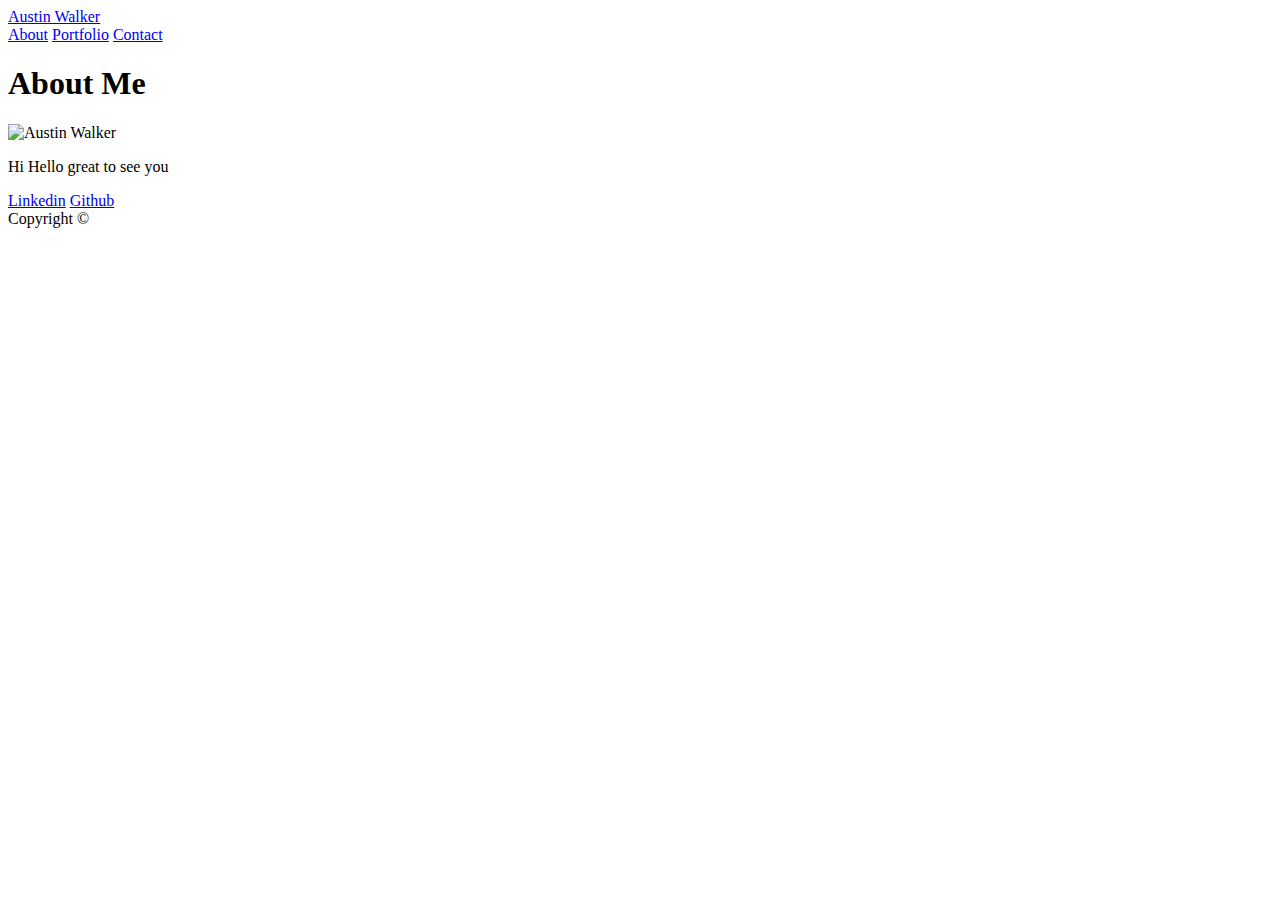
==== index.html @ 4dc451f7 "intial commit" ====
<!DOCTYPE html>
<html lang="en">
<head>
    <meta charset="UTF-8">
    <meta name="viewport" content="width=device-width, initial-scale=1.0">
    <link rel="stylesheet" type="text/css" href="assets/styleSheet.css">
    <title>About | Austin Walker</title>
</head>
<body>
    
  <header id="masthead">

    <div class="container">

      <a href="index.html" id="logo">Austin Walker</a>

      <nav>

        <a href="index.html">About</a>

        <a href="portfolio.html">Portfolio</a>

        <a href="contact.html">Contact</a>

      </nav>

    </div>

  </header>



  <div id="main-container" class="container">

    <section class="main-section">

      <h1>About Me</h1>



      <img src="images/Profile Pic.png" class="auth-image" alt="Austin Walker">



      <p>Hi Hello great to see you</p>

      <a href="https://www.linkedin.com/in/austin-walker-bb5046158/">Linkedin</a>

      <a href="https://github.com/k97aw02">Github</a>



    </section>



  </div>



  <footer>

    <div class="container">

      Copyright &copy; 

    </div>

  </footer>

</body>
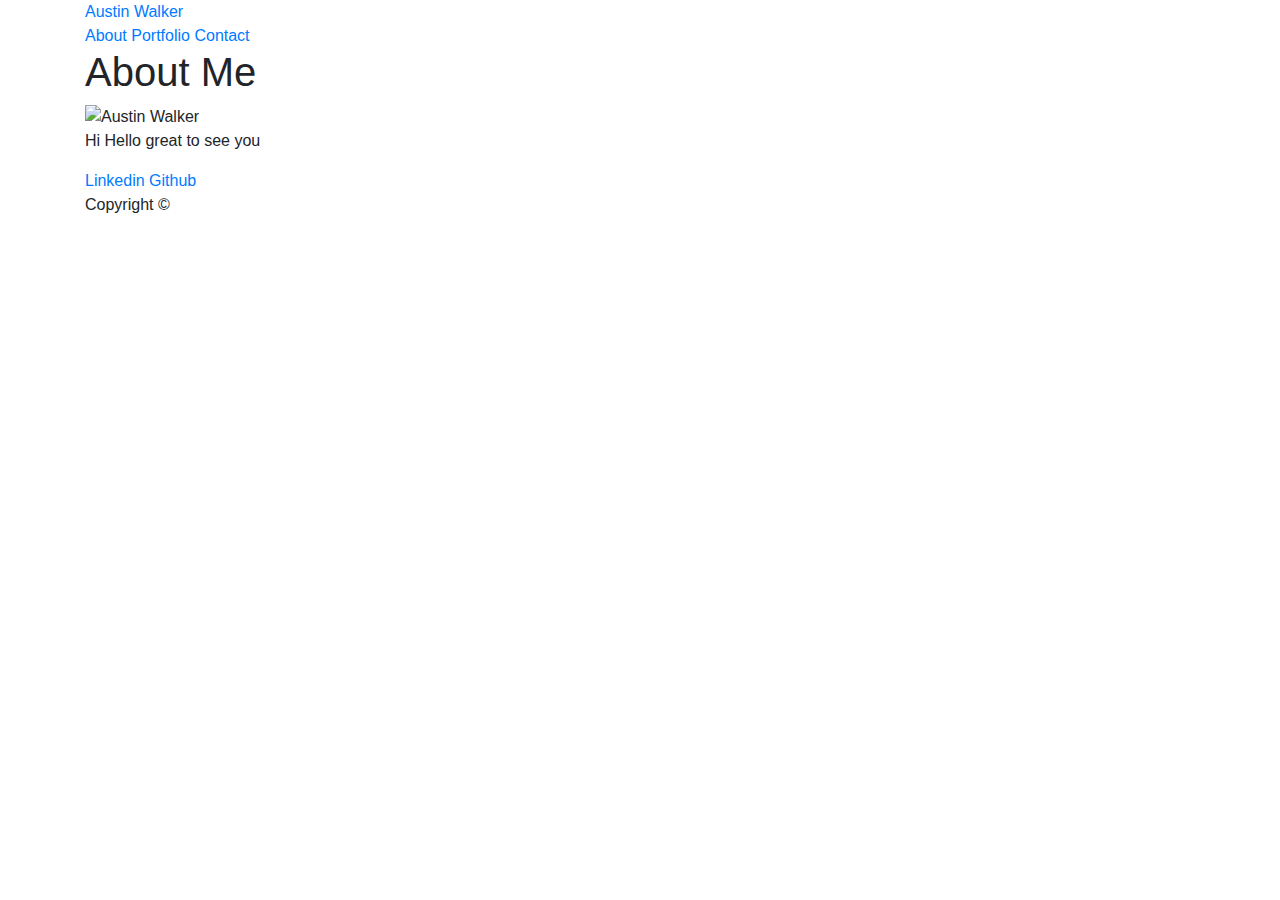
==== commit 012b0185: "spelled assets correctly" ====
--- a/index.html
+++ b/index.html
@@ -3,7 +3,8 @@
 <head>
     <meta charset="UTF-8">
     <meta name="viewport" content="width=device-width, initial-scale=1.0">
-    <link rel="stylesheet" type="text/css" href="assets/styleSheet.css">
+    <link rel="stylesheet" href="https://stackpath.bootstrapcdn.com/bootstrap/4.4.1/css/bootstrap.min.css">
+    <link rel="stylesheet" type="text/css" href="./assets/styleSheet.css">
     <title>About | Austin Walker</title>
 </head>
 <body>
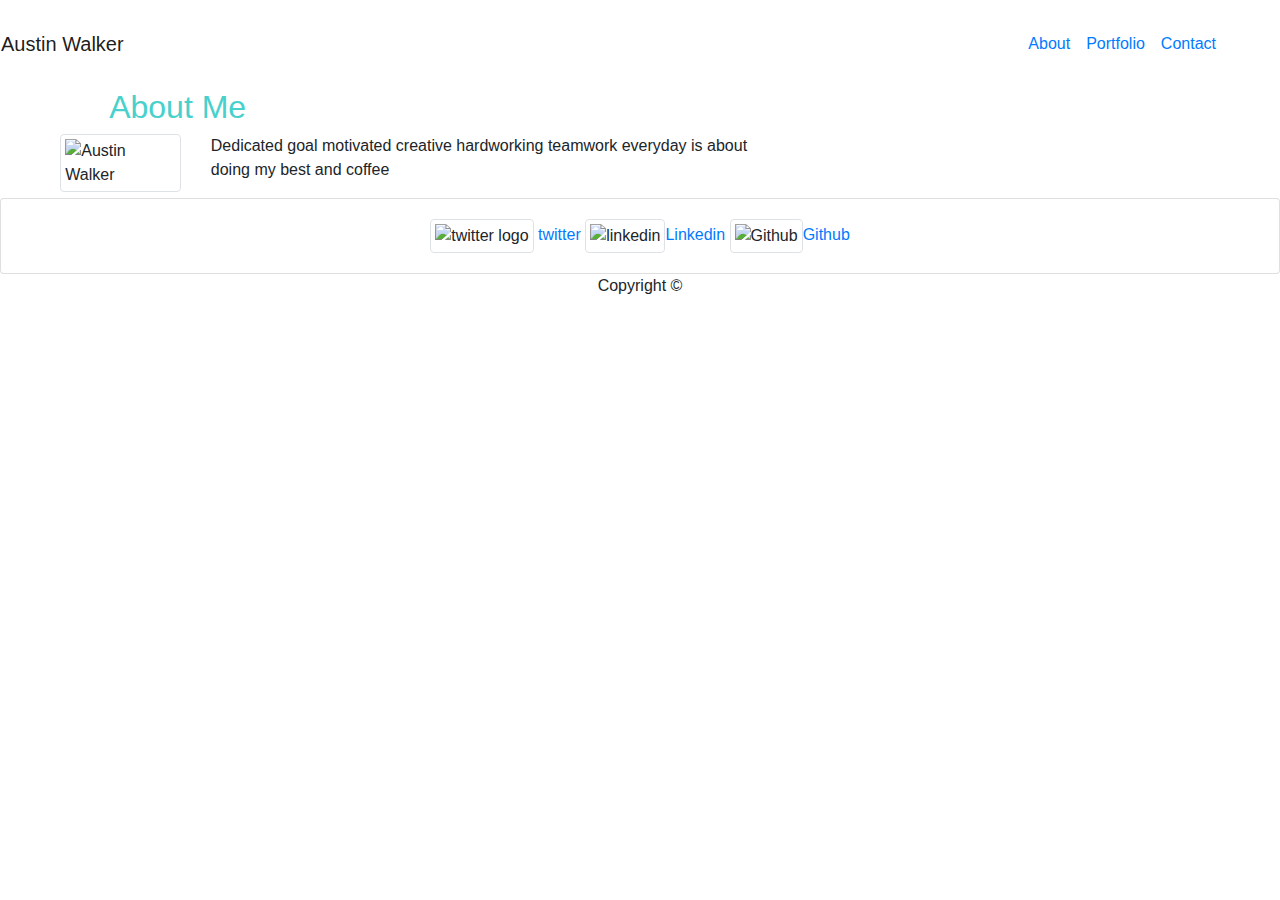
==== commit bc9f5f7a: "modified design elements with css" ====
--- a/index.html
+++ b/index.html
@@ -3,71 +3,75 @@
 <head>
     <meta charset="UTF-8">
     <meta name="viewport" content="width=device-width, initial-scale=1.0">
+    <link rel="stylesheet" href="./Assets/reset.css">  
     <link rel="stylesheet" href="https://stackpath.bootstrapcdn.com/bootstrap/4.4.1/css/bootstrap.min.css">
-    <link rel="stylesheet" type="text/css" href="./assets/styleSheet.css">
+    
     <title>About | Austin Walker</title>
 </head>
 <body>
-    
-  <header id="masthead">
+  <div class="container-xs" >
+    <div >  
+      <nav class="container-xs" style="background-color: #FFFF;" >
+        
+        <nav class="navbar navbar-expand-xs navbar-light"  >
+          <div class="row" >
 
-    <div class="container">
-
-      <a href="index.html" id="logo">Austin Walker</a>
-
-      <nav>
-
-        <a href="index.html">About</a>
-
-        <a href="portfolio.html">Portfolio</a>
-
-        <a href="contact.html">Contact</a>
-
+            <span class="navbar-brand m-0 h1" style="text-align: center;">Austin Walker</span>
+          </div>
+          <nav class="navbar navbar-expand-xs navbar-light" >
+            <a class="navbar-link" href="index.html">About</a>
+        
+          <nav class="navbar navbar-expand-xs navbar-light" >
+            <a class="navbar-link" href="portfolio.html">Portfolio</a>
+        
+            <nav class="navbar navbar-expand-xs navbar-light" >
+              <a class="navbar-link" href="contact.html">Contact</a>
+        </nav>
       </nav>
-
     </div>
 
-  </header>
+      <section >
+        <div class="row">
+          <div class="offset-1 col-lg-10" style="background-color: white" style="border-bottom: black;">
+            <h2 style="color:mediumturquoise">About Me</h2>
+        </div>
+            <div class="row">
+              <div class="offset-1 col-lg-2" style="background-color: white">
+                <img class="img img-thumbnail" src="https://vignette.wikia.nocookie.net/marvelcentral/images/9/97/Tony-Stark.jpg/revision/latest?cb=20130429010603" alt="Austin Walker">
+              </div>
+              <div class="col-lg-8" stye="background-color: white;" >
+                <p>Dedicated goal motivated creative hardworking teamwork everyday is about doing my best and coffee</p>
+              </div>
+            </div>
+        </div>
+      </section>  
+        
+      <footer>
 
-
-
-  <div id="main-container" class="container">
-
-    <section class="main-section">
-
-      <h1>About Me</h1>
-
-
-
-      <img src="images/Profile Pic.png" class="auth-image" alt="Austin Walker">
-
-
-
-      <p>Hi Hello great to see you</p>
-
-      <a href="https://www.linkedin.com/in/austin-walker-bb5046158/">Linkedin</a>
-
-      <a href="https://github.com/k97aw02">Github</a>
-
-
-
-    </section>
-
-
-
-  </div>
-
-
-
-  <footer>
-
-    <div class="container">
-
-      Copyright &copy; 
-
+        <div class="row">
+          <div class="col-lg-12">
+            <div class="card">
+              <div class="card-body">
+                <div class="text-center">
+                  <img class="img-thumbnail" style="width:50px; height:50px;" src="https://help.twitter.com/content/dam/help-twitter/twitter-logo.png" alt="twitter logo">
+                  <a href="https://twitter.com/AustinW87705283">twitter</a>
+                  <img class="img-thumbnail" style="width:50px; height:50px;" src="https://encrypted-tbn0.gstatic.com/images?q=tbn%3AANd9GcRp1TVPHx0gOK-Zq0wb-VsD4gfpyEENGcQ2PnbrQAIIxL-Kw2XE&usqp=CAU" alt="linkedin"><a href="https://www.linkedin.com/in/austin-walker-bb5046158/">Linkedin</a>
+                  <img class="img-thumbnail" style="width:50px; height:50px;" src="https://github.githubassets.com/images/modules/open_graph/github-logo.png" alt="Github"><a href="https://github.com/k97aw02">Github</a>
+                </div>
+              </div>
+            </div>
+          </div>
+        </div>
+          
+        <div class="row" >
+          <div class="col-lg-12">
+            <div class="text-center" >
+              <p> Copyright &copy; <p>
+            </div>
+          </div>
+        </div>
+      </footer>
     </div>
-
-  </footer>
-
+  </div>  
 </body>
 
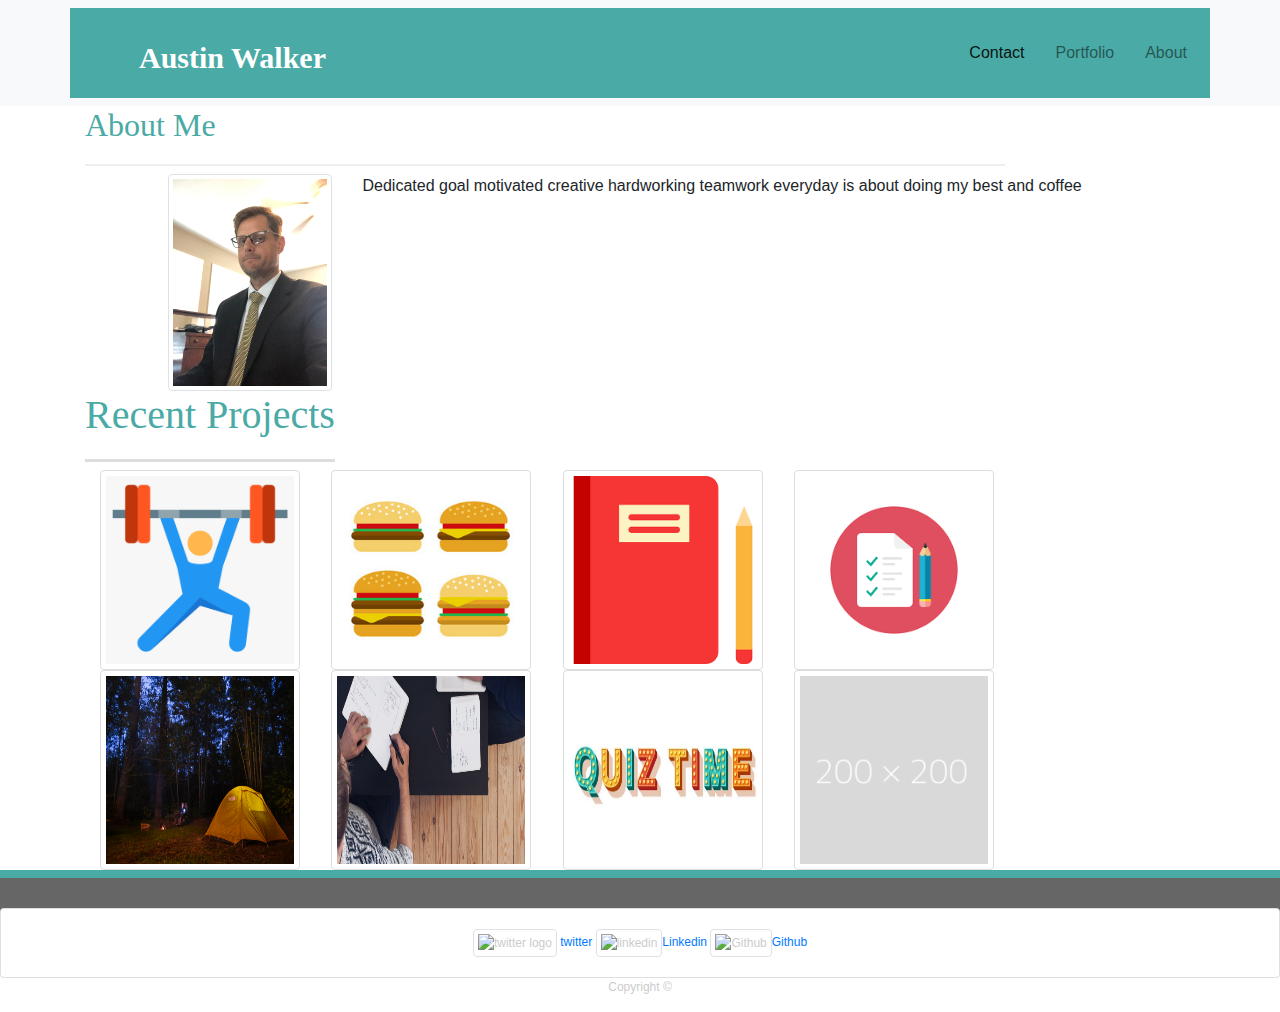
==== commit a88a4523: "update content" ====
--- a/index.html
+++ b/index.html
@@ -3,54 +3,84 @@
 <head>
     <meta charset="UTF-8">
     <meta name="viewport" content="width=device-width, initial-scale=1.0">
-    <link rel="stylesheet" href="./Assets/reset.css">  
+    <link rel="stylesheet" href="./Assets/css/reset.css">
+    <link rel="stylesheet" type="text/css" href="./Assets/css/style.css">  
     <link rel="stylesheet" href="https://stackpath.bootstrapcdn.com/bootstrap/4.4.1/css/bootstrap.min.css">
     
     <title>About | Austin Walker</title>
 </head>
 <body>
-  <div class="container-xs" >
-    <div >  
-      <nav class="container-xs" style="background-color: #FFFF;" >
-        
-        <nav class="navbar navbar-expand-xs navbar-light"  >
-          <div class="row" >
-
-            <span class="navbar-brand m-0 h1" style="text-align: center;">Austin Walker</span>
-          </div>
-          <nav class="navbar navbar-expand-xs navbar-light" >
-            <a class="navbar-link" href="index.html">About</a>
-        
-          <nav class="navbar navbar-expand-xs navbar-light" >
-            <a class="navbar-link" href="portfolio.html">Portfolio</a>
-        
-            <nav class="navbar navbar-expand-xs navbar-light" >
-              <a class="navbar-link" href="contact.html">Contact</a>
-        </nav>
-      </nav>
+  <nav class="navbar navbar-expand-lg navbar-light bg-light">
+    <div class="container" style="background: #4aaaa5">
+      
+      <a class="navbar-brand" href="index.html" id="logo">Austin Walker</a>
+      <button class="navbar-toggler" type="button" data-toggle="collapse" data-target="#navbarTogglerDemo01"
+        aria-controls="navbarTogglerDemo01" aria-expanded="false" aria-label="Toggle navigation">
+        <span class="navbar-toggler-icon"></span>
+      </button>
+      
+      <div class="collapse navbar-collapse" id="navbarTogglerDemo01">
+        <ul class="navbar-nav ml-auto mt-2 mt-lg-0">
+          <li class="nav-item">
+            <a class="nav-link active" href="contact.html">Contact</a>
+          </li>
+          <li class="nav-item">
+            <a class="nav-link" href="#portfolio">Portfolio</a>
+          </li>
+          <li class="nav-item">
+            <a class="nav-link" href="#about">About</a>
+          </li>
+        </ul>
+      </div>
     </div>
-
-      <section >
+  </nav> 
+  <main class="container-fluid" class="main-section">
+    <div class="container">
         <div class="row">
-          <div class="offset-1 col-lg-10" style="background-color: white" style="border-bottom: black;">
-            <h2 style="color:mediumturquoise">About Me</h2>
+          <div class="col-sm-10">
+            <h2 id="#about" >About Me</h2>
         </div>
             <div class="row">
-              <div class="offset-1 col-lg-2" style="background-color: white">
-                <img class="img img-thumbnail" src="https://vignette.wikia.nocookie.net/marvelcentral/images/9/97/Tony-Stark.jpg/revision/latest?cb=20130429010603" alt="Austin Walker">
+              <div class="offset-1 col-lg-2" >
+                <img class="img img-thumbnail" src="./Assets/Images/austin_profile.JPG" alt="Austin Walker">
               </div>
-              <div class="col-lg-8" stye="background-color: white;" >
+              <div class="col-lg-8">
                 <p>Dedicated goal motivated creative hardworking teamwork everyday is about doing my best and coffee</p>
               </div>
             </div>
+          </div>  
         </div>
-      </section>  
+      <section class="container">
+        <div class="col-sm-10">      
+          <div id="#portfolio" >    
+            <div class="row">
+              <h1> Recent Projects </h1>
+            </div>
+            <div class="row">
+              <div class="col-md-3"><a href=https://still-spire-72851.herokuapp.com/ target="_blank"> <img src="./Assets/Images/weighticon.png" class="image1" alt="web organizer group project thumbnail" title="Web Organizer bootcamp Group project"></a></div>
+              <div class="col-md-3"><a href=https://intense-caverns-83035.herokuapp.com/ target="_blank"> <img src="./Assets/Images/burgericon.jpg" class="image1" alt="eat da burger homework project thumbnail" title="Eat the Burger bootcamp MVC assignment"></a></div>
+              <div class="col-md-3"><a href=https://peaceful-everglades-00701.herokuapp.com/ target="_blank"> <img src="./Assets/Images/notebookicon.png" class="image1" alt="note taker JSON database homework project thumbnail" title="Note Taker bootcamp JSON Database assignment"></a> </div>
+              <div class="col-md-3"><a href=https://still-spire-72851.herokuapp.com/ target="_blank"> <img src="./Assets/Images/taskicon.png" class="image1" alt="web organizer group project thumbnail" title="Web Organizer bootcamp Group project"></a></div>
+            </div>
+            <div>
+
+            </div>
+            <div class="row">
+              <div class="col-md-3"><a href=https://k97aw02.github.io/GitConnected-Project/ target="_blank"> <img src="./Assets/Images/camping.jpg" class="image1" alt="campground group project thumbnail" title="Campground locator bootcamp Group project"></a></div>
+              <div class="col-md-3"><a href=https://k97aw02.github.io/Homework-1/ target="_blank"> <img src="./Assets/Images/wokine-startup-factory.jpg" class="image1" alt="code refactor homework project thumbnail" title="Code Refactor bootcamp assignment"></a></div>
+              <div class="col-md-3"><a href=https://k97aw02.github.io/Code_Quiz/ target="_blank"> <img src="./Assets/Images/quiztime.jpg" class="image1" alt="codequiz homework project thumbnail" title="Code Quiz bootcamp assignment"></a></div>
+              <div class="col-md-3"><a href=https://still-spire-72851.herokuapp.com/ target="_blank"> <img src="./Assets/Images/200x200.png" class="image1" alt="web organizer group project thumbnail" title="Web Organizer bootcamp Group project"></a></div>
+            </div>
+          </div>
+        </div>
+      </section>     
+      </main>
         
       <footer>
 
         <div class="row">
           <div class="col-lg-12">
-            <div class="card">
+            <div class="card" >
               <div class="card-body">
                 <div class="text-center">
                   <img class="img-thumbnail" style="width:50px; height:50px;" src="https://help.twitter.com/content/dam/help-twitter/twitter-logo.png" alt="twitter logo">
@@ -62,6 +92,7 @@
             </div>
           </div>
         </div>
+        
           
         <div class="row" >
           <div class="col-lg-12">
--- a/Assets/css/style.css
+++ b/Assets/css/style.css
@@ -0,0 +1,448 @@
+body {
+
+    font-family: Arial, "Helvetica Neue", Helvetica, sans-serif;
+
+    font-size: 18px;
+
+    line-height: 34px;
+
+    background: #ffffff;
+
+    color: #777777;
+  }
+
+  
+
+  * {
+
+    box-sizing: border-box;
+
+  }
+
+  
+
+  /* general */
+
+  
+
+  .container {
+
+    width: 100%;
+
+    max-width: 960px;
+
+    margin: 0 auto;
+
+    clear: both;
+
+  }
+
+  
+
+  h1,
+
+  h2,
+
+  h3,
+
+  p {
+
+    margin-bottom: 20px;
+
+  }
+
+  
+
+  p:last-child {
+
+    margin-bottom: 0;
+
+  }
+
+  
+
+  h1,
+
+  h2,
+
+  h3 {
+
+    font-family: Georgia, Times, "Times New Roman", serif;
+
+    font-weight: 700;
+
+    color: #4aaaa5;
+
+  }
+
+  
+
+  h1 {
+
+    padding-bottom: 20px;
+
+    font-size: 30px;
+
+    line-height: 49px;
+
+    border-bottom: 3px solid #dddddd;
+
+  }
+
+  
+
+  h2,
+
+  h3 {
+
+    font-size: 22px;
+
+  }
+
+  
+
+  /* header */
+
+  
+
+  #masthead {
+    list-style-type: none;
+
+    width: 100%;
+
+    margin: 0 0 30px;
+
+    overflow: auto;
+
+    color: #ffffff;
+
+    background:#4aaaa5;
+
+    border-bottom: 2px solid #cccccc;
+
+  }
+
+  
+
+  #logo {
+
+    float: left;
+
+    width: 250px;
+
+    height: 90px;
+
+    font-family: Georgia, Times, "Times New Roman", serif;
+
+    font-size: 30px;
+
+    font-weight: 700;
+
+    line-height: 90px;
+
+    color: #ffffff;
+
+    text-align: center;
+
+    text-decoration: none;
+
+    background: #4aaaa5;
+
+  }
+
+  
+
+  .navr {
+    
+    background: #4aaaa5;
+    float: right;
+    
+
+    margin-top: 25px;
+
+  }
+  .nav li {
+    display: inline-block;
+    font-size: 20px;
+    padding: 20px;
+  }
+  
+
+  nav a {
+
+    display: inline-block;
+
+    padding-left: 15px;
+
+    margin-left: 15px;
+
+    line-height: 18px;
+
+    color: #bb4719;
+
+    text-decoration: none;
+
+    border-left: 1px solid #efefef;
+
+  }
+
+  
+
+  nav a:first-child {
+
+    border-left: 0 none;
+
+  }
+
+  
+
+  /* footer */
+
+  
+
+  footer {
+
+    padding: 30px 0;
+
+    clear: both;
+
+    font-size: 12px;
+
+    color: #ffffff;
+
+    color: #cccccc;
+
+    text-align: center;
+
+    background: #666666;
+
+    border-top: 8px solid #4aaaa5;
+
+    height: 50px;
+
+  }
+
+  
+
+  h3, h2 {
+
+    padding-bottom: 20px;
+
+    margin-bottom: 15px;
+
+    line-height: 22px;
+
+    border-bottom: 2px solid #eeeeee;
+
+  }
+
+  
+
+  /* main */
+
+  
+
+  #main-container {
+
+    padding-top: 130px;
+
+    min-height: calc(100vh - 70px);
+
+  }
+
+  
+
+  .main-section {
+
+    float: left;
+
+    width: 100%;
+
+    max-width: 960px;
+
+    padding: 30px;
+
+    margin: 0px 160px 40px 200px;
+
+    background: url("../Images/mocha-grunge.png");
+
+    border: 1px solid #dddddd;
+
+  }
+
+  
+
+  /* portfolio page */
+
+  
+
+  .work {
+
+    position: relative;
+
+    float: left;
+
+    width: 274px;
+
+    margin: 20px 0 25px;
+
+    overflow: auto;
+
+  }
+
+  
+
+  .work:nth-child(even) {
+
+    margin-right: 40px;
+
+  }
+
+  
+
+  .work img {
+
+    width: 100%;
+
+    border: 0 none;
+
+    opacity: 0.8;
+
+  }
+
+  
+
+  .work h3 {
+
+    position: absolute;
+
+    bottom: 20px;
+
+    width: 100%;
+
+    padding: 15px;
+
+    margin-bottom: 0;
+
+    font-weight: 300;
+
+    line-height: 30px;
+
+    color: #ffffff;
+
+    text-align: center;
+
+    background: #4aaaa5;
+
+    border-bottom: 0;
+
+  }
+
+  
+
+  .auth-image {
+
+    float: left;
+
+    width: 200px;
+
+    height: auto;
+
+    margin-top: 10px;
+
+    margin-right: 25px;
+
+  }
+
+  
+
+  /* contact page */
+
+  
+
+  #contact-form ul {
+
+    margin-bottom: 20px;
+
+  }
+
+  
+
+  #contact-form li {
+
+    margin-bottom: 10px;
+
+  }
+
+  
+
+  label,
+
+  input[type=text],
+
+  input[type=email],
+
+  textarea {
+
+    display: block;
+
+    width: 100%;
+
+  }
+
+  
+
+  input[type=text],
+
+  input[type=email],
+
+  textarea {
+
+    height: 35px;
+
+    padding: 0 10px;
+
+    font-size: 14px;
+
+    border: 1px solid #dddddd;
+
+  }
+
+  
+
+  textarea {
+
+    height: 200px;
+
+  }
+
+  
+
+  input[type=submit] {
+
+    padding: 10px 30px;
+
+    font-size: 18px;
+
+    color: #ffffff;
+
+    cursor: pointer;
+
+    background: #4aaaa5;
+
+    border: 0 none;
+
+  }
+  .image1{
+    border: 1px solid #ddd;
+    border-radius: 4px;
+    padding: 5px;
+    height: 200px;
+    width: 200px;
+  }
+  .row{
+    
+    display: block;
+    margin-right: -15px;
+    margin-left: -15px;
+  }